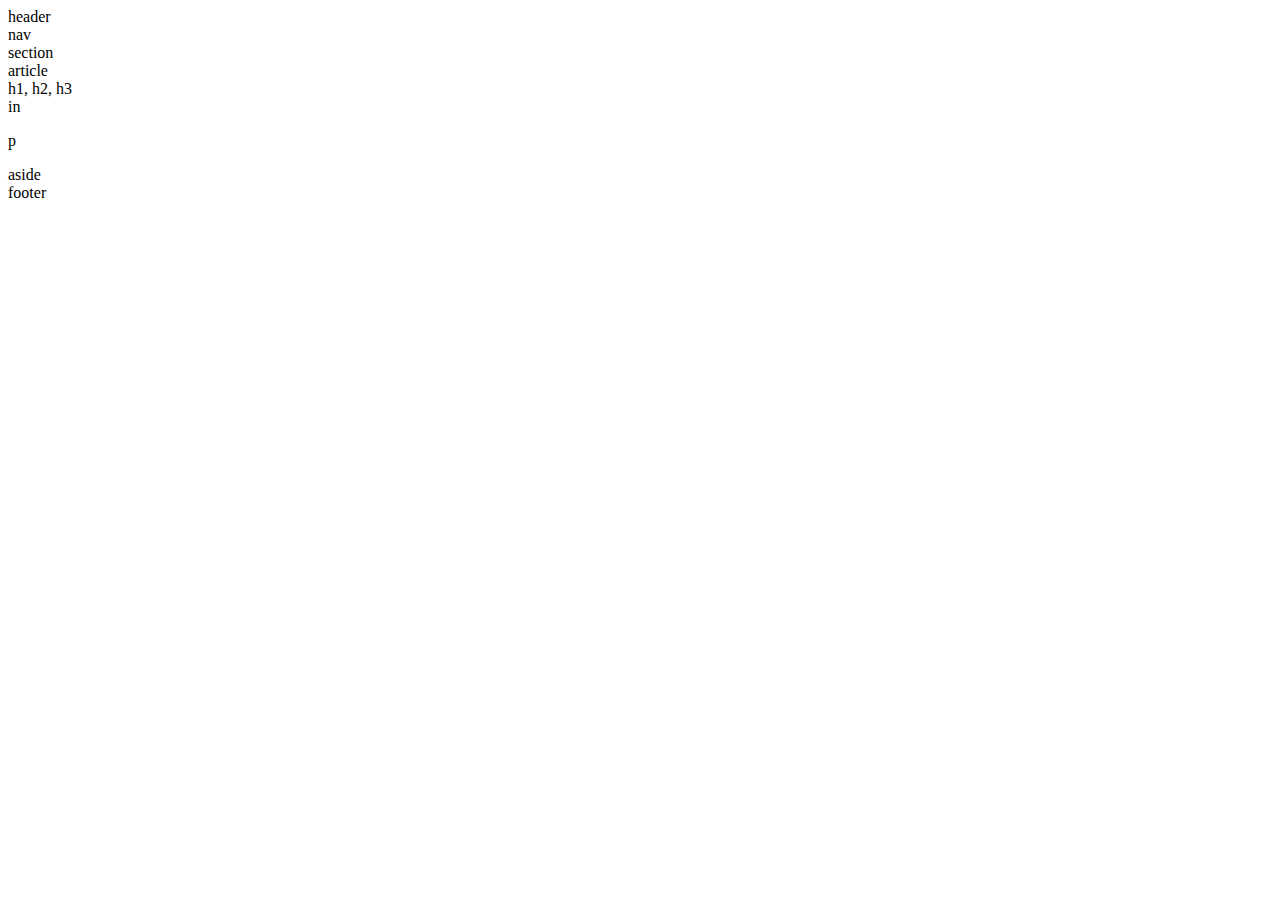
==== index1.html @ 9052575b "Rename index.html to index1.html" ====
<!DOCTYPE html>
<html lang="en">
<head>

    <meta charset="UTF-8">
    <meta name="viewport" content="width=device-width, initial-scale=1.0">
    <meta http-equiv="X-UA-Compatible" content="ie=edge">
    <title>HW-Wireframe</title>

    <link rel="stylesheet" href="Wireframe Project/style.css"/>

</head>

<body>

    <div class="content">
                <header>header</header>
    
    <div class="nav">nav</div>
    
    <section id="main_content"> section<article>

                    article

<div class="container"> h1, h2, h3</div> in
                    
                        <p>p</p>

    </article>


    </section>
            
        
                       
    <aside>aside</aside>
                                              
            
    <footer>footer</footer>
                  
            
</body>

</html>
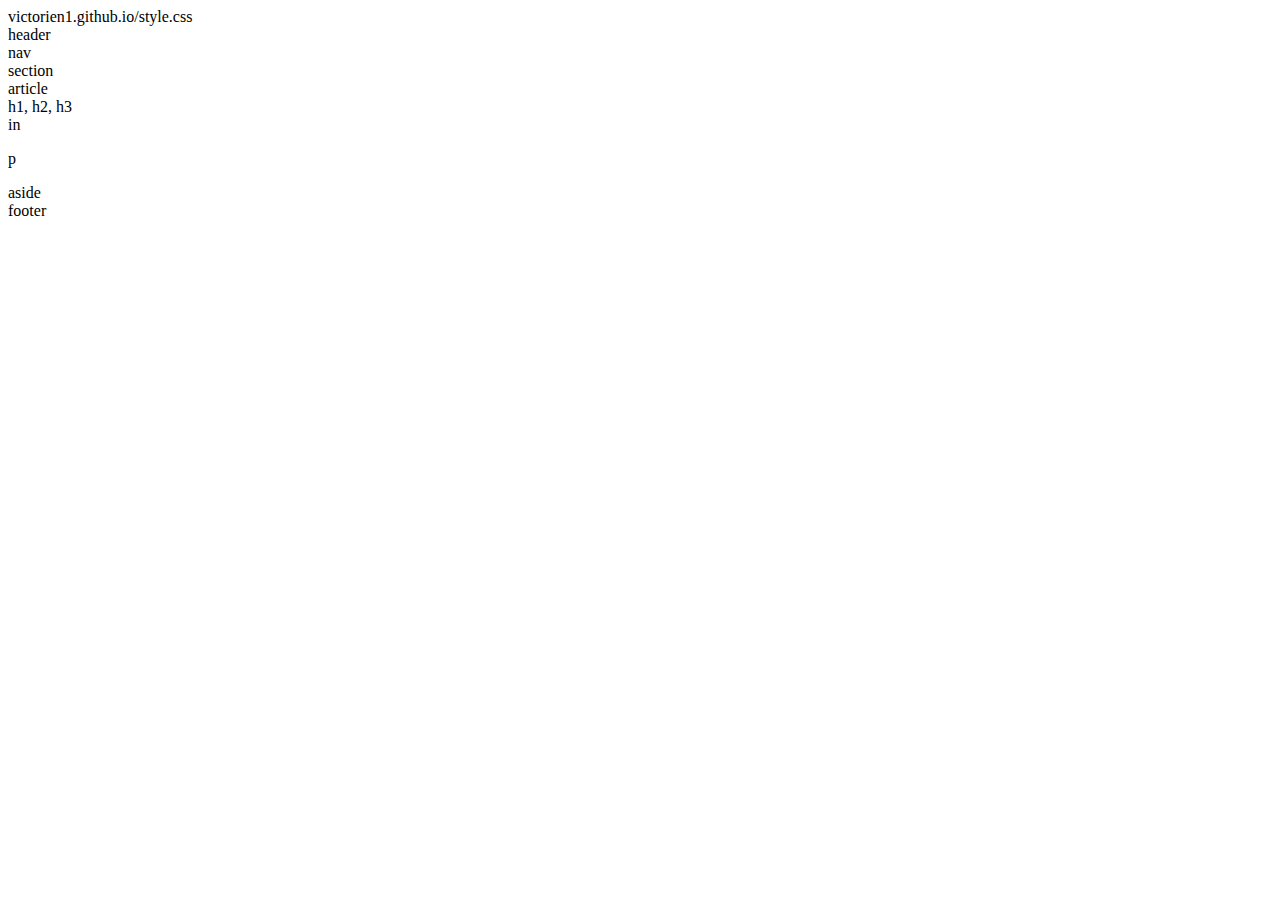
==== commit ec4409ea: "css path commit" ====
--- a/index1.html
+++ b/index1.html
@@ -7,7 +7,10 @@
     <meta http-equiv="X-UA-Compatible" content="ie=edge">
     <title>HW-Wireframe</title>
 
-    <link rel="stylesheet" href="Wireframe Project/style.css"/>
+   
+        victorien1.github.io/style.css
+      
+
 
 </head>
 
